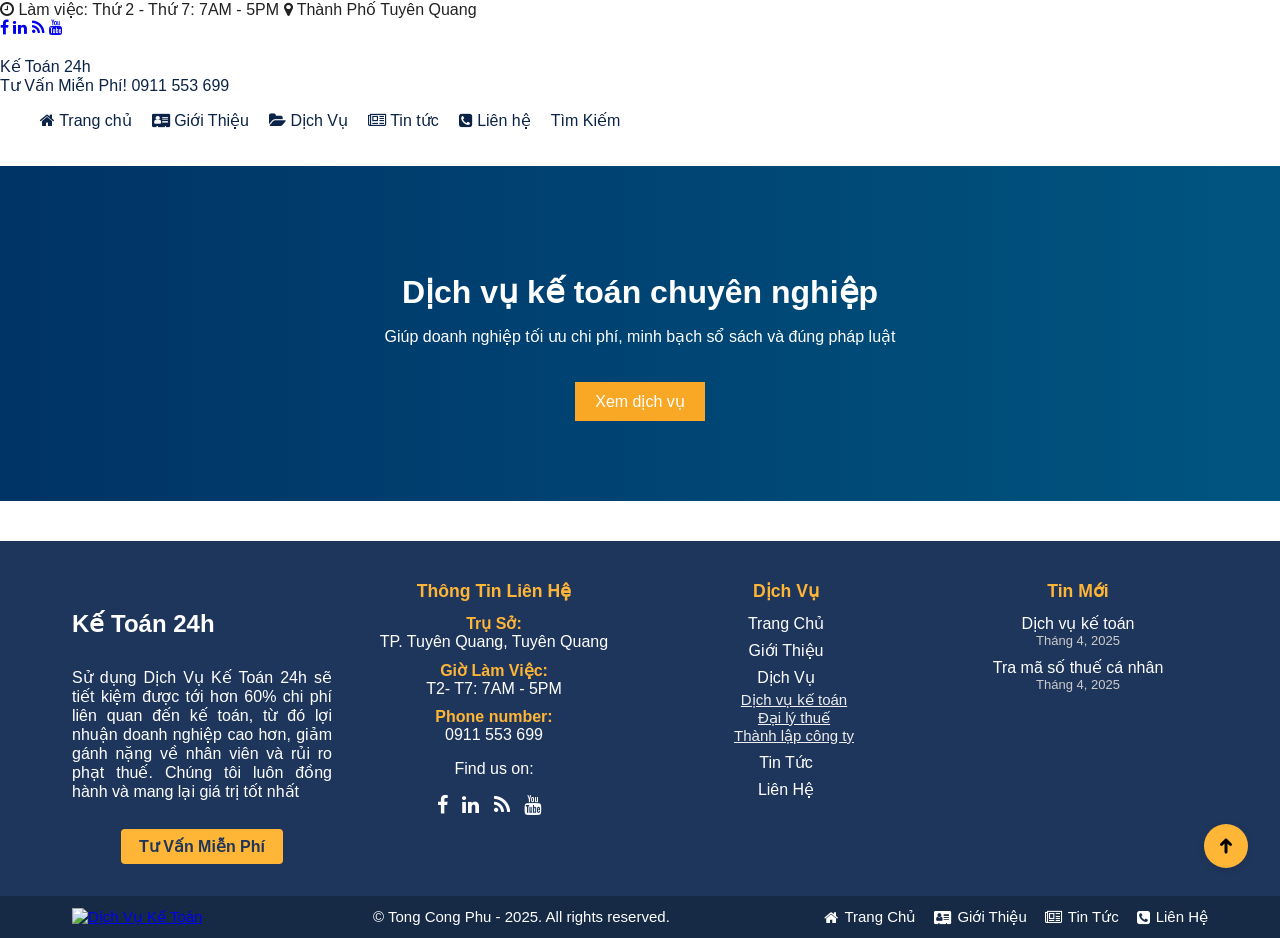
==== index.html @ 5671918d "add" ====
<!DOCTYPE html>
<html lang="vi">

<head>
  <meta charset="UTF-8">
  <title>Trang Chủ - Kế Toán 24h</title>
    <meta name="viewport" content="width=device-width,initial-scale=1" />
    <script src="https://cdn.tailwindcss.com"></script>
    <link href="https://fonts.googleapis.com/icon?family=Material+Icons" rel="stylesheet">
    <link href="https://fonts.googleapis.com/css2?family=Inter:wght@400;600;700&display=swap" rel="stylesheet">

    <link rel="stylesheet" href="css/style.css">
    <!-- Font Awesome CDN -->
    <link rel="stylesheet" href="https://cdnjs.cloudflare.com/ajax/libs/font-awesome/4.7.0/css/font-awesome.min.css" />
  <style>
    .main-nav-bar ul li a {
      color: #1f365c;
      font-weight: bold;
      font-size: 18px;
      text-decoration: none;
      align-items: center;
      gap: 8px;
    }

    .main-nav-bar ul li {
      transition: border-color 0.2s;
    }

    .main-nav-bar ul li:last-child {
      border-right: none;
    }

    .main-nav-bar ul li a:hover {
      color: #ffb536;
    }

    .hotline span:last-child {
      font-size: 38px;
      color: #1f365c;
      font-weight: bold;
    }
  </style>
</head>

<body>
    <!-- Top bar -->
    <div class="bg-[#1f365c] text-white text-sm py-2">
        <div class="flex justify-between items-center max-w-7xl mx-auto px-4">
            <div>
                <span><i class="fa fa-clock-o"></i> Làm việc: Thứ 2 - Thứ 7: 7AM - 5PM</span>
                <span class="ml-4"><i class="fa fa-map-marker"></i> Thành Phố Tuyên Quang</span>
            </div>
            <div>
                <a href="https://www.facebook.com/" target="_blank" class="mx-1"><i class="fa fa-facebook"></i></a>
                <a href="#" target="_blank" class="mx-1"><i class="fa fa-linkedin"></i></a>
                <a href="https://dichvuketoan24h.com/feed" target="_blank" class="mx-1"><i class="fa fa-rss"></i></a>
                <a href="#" target="_blank" class="mx-1"><i class="fa fa-youtube"></i></a>
            </div>
        </div>
    </div>
    <!-- Header -->
    <header class="bg-white w-full shadow">
        <div class="flex justify-between items-center max-w-7xl mx-auto px-4 py-6">
            <div class="text-2xl font-bold text-[#1f365c]">Kế Toán 24h</div>
            <div class="text-right">
                <span class="block text-[#ffb536] text-base">Tư Vấn Miễn Phí!</span>
                <span class="block text-[#1f365c] text-3xl font-bold">0911 553 699</span>
            </div>
        </div>
        <!-- Navigation bar -->
        <nav class="bg-white border-t">
            <ul class="flex justify-center items-center max-w-7xl mx-auto px-4 py-2 space-x-8 text-[#1f365c] font-bold text-base">
                <li><a href="index.html"><i class="fa fa-home"></i> Trang chủ</a></li>
                <li><a href="introduce.html"><i class="fa fa-address-card"></i> Giới Thiệu</a></li>
                <li><a href="services.html"><i class="fa fa-folder-open"></i> Dịch Vụ</a></li>
                <li><a href="blog.html"><i class="fa fa-newspaper-o"></i> Tin tức</a></li>
                <li><a href="contact.html"><i class="fa fa-phone-square"></i> Liên hệ</a></li>
                <li class="text-[#888]">Tìm Kiếm</li>
            </ul>
        </nav>
    </header>

<section class="hero">
    <div class="max-w-7xl mx-auto px-4 text-center py-12">
      <h2 class="text-3xl font-bold mb-4">Dịch vụ kế toán chuyên nghiệp</h2>
      <p class="mb-6">Giúp doanh nghiệp tối ưu chi phí, minh bạch sổ sách và đúng pháp luật</p>
      <a href="services.html" class="btn bg-[#1f365c] text-white px-6 py-2 rounded font-semibold hover:bg-[#ffb536] transition">Xem dịch vụ</a>
    </div>
</section>

<div id="footer-placeholder"></div>
<script>
  fetch('footer.html')
    .then(response => response.text())
    .then(html => {
      document.getElementById('footer-placeholder').innerHTML = html;
    });
</script>


</body>

</html>
---- css/style.css ----
body {
  font-family: "Segoe UI", Tahoma, Geneva, Verdana, sans-serif;
  margin: 0;
  padding: 0;
  color: #222;
  background-color: #fff;
}

header {
  background: white;
  color: #0b2346;
  padding: 20px 0;
}
header .container {
  display: block;
  width: 100%;
}

.container {
  padding-left: 32px;
  padding-right: 32px;
  box-sizing: border-box;
}
header .logo {
  font-size: 1.6em;
  font-weight: bold;
}
header nav ul {
  list-style: none;
  display: flex;
  gap: 20px;
}
header nav ul li a {
  color: #0b2346;
  text-decoration: none;
  font-weight: 500;
}

.hero {
  background: linear-gradient(to right, #003366, #005580);
  color: white;
  text-align: center;
  padding: 80px 20px;
}
.hero h2 {
  font-size: 2em;
  margin-bottom: 10px;
}
.btn {
  background: #f9a825;
  color: white;
  padding: 10px 20px;
  text-decoration: none;
  display: inline-block;
  margin-top: 20px;
}

.services-page .grid-3 {
  display: flex;
  gap: 20px;
  margin-top: 30px;
}
.service-box {
  border: 1px solid #ccc;
  padding: 20px;
  flex: 1;
  border-radius: 8px;
}
.service-box h3 {
  color: #0b2346;
}

footer {
  background: #eee;
  text-align: center;
  padding: 20px;
  margin-top: 40px;
}

.contact form {
  display: flex;
  flex-direction: column;
  gap: 15px;
}
.contact input, .contact textarea {
  padding: 10px;
  font-size: 1em;
}
.contact button {
  background: #0b2346;
  color: white;
  padding: 10px;
  font-size: 1em;
  border: none;
  cursor: pointer;
}

.top-bar {
  background-color: #0b2346;
  color: white;
  font-size: 0.9em;
  padding: 8px 0;
}
.top-bar .container {
  display: flex;
  justify-content: space-between;
  align-items: center;
}
.top-left span {
  margin-right: 15px;
}
.top-left i, .top-right i {
  margin-right: 5px;
}
.top-right a {
  color: white;
  margin-left: 10px;
  text-decoration: none;
}
.top-right a:hover {
  color: #f9a825;
}



/* --- Footer Styles --- */
.footer {
  background: #1f365c;
  color: #fff;
  padding: 40px 0 0 0;
  font-size: 16px;
}

.wf-wrap {
  max-width: 1200px;
  margin: 0 auto;
  padding: 0 32px;
  box-sizing: border-box;
}

.wf-container-footer,
.wf-container-bottom {
  display: flex;
  flex-wrap: wrap;
  justify-content: space-between;
  align-items: flex-start;
}

.wf-container {
  display: flex;
  flex-wrap: wrap;
  width: 100%;
  gap: 32px;
}

.wf-cell {
  flex: 1 1 220px;
  min-width: 220px;
  margin-bottom: 32px;
}

.widget-title {
  font-size: 1.1em;
  font-weight: bold;
  margin-bottom: 12px;
  color: #ffb536;
}

.footer .textwidget a img {
  display: block;
  margin: 0 auto 10px auto;
}

.footer .textwidget p {
  margin: 0 0 10px 0;
}

.default-btn-shortcode,
.dt-btn {
  background: #ffb536;
  color: #1f365c;
  padding: 8px 18px;
  border-radius: 4px;
  text-decoration: none;
  font-weight: bold;
  display: inline-block;
  margin-top: 8px;
  transition: background 0.2s;
}
.default-btn-shortcode:hover,
.dt-btn:hover {
  background: #e09e2f;
  color: #fff;
}

.contact-info {
  list-style: none;
  padding: 0;
  margin: 0 0 10px 0;
}
.contact-info li {
  margin-bottom: 10px;
}
.color-primary {
  color: #ffb536;
  font-weight: bold;
}

.soc-ico {
  margin-top: 10px;
}
.soc-ico a {
  display: inline-block;
  margin-right: 10px;
  color: #fff;
  font-size: 20px;
  transition: color 0.2s;
}
.soc-ico a:hover {
  color: #ffb536;
}

.custom-menu {
  list-style: none;
  padding: 0;
  margin: 0;
}
.custom-menu > li {
  margin-bottom: 8px;
}
.custom-menu > li > a {
  color: #fff;
  text-decoration: none;
  font-weight: 500;
  transition: color 0.2s;
}
.custom-menu > li > a:hover {
  color: #ffb536;
}
.custom-menu ul {
  list-style: none;
  padding-left: 16px;
  margin-top: 4px;
}
.custom-menu ul li a {
  color: #eee;
  font-size: 15px;
}
.custom-menu ul li a:hover {
  color: #ffb536;
}

.recent-posts {
  list-style: none;
  padding: 0;
  margin: 0;
}
.recent-posts li {
  margin-bottom: 10px;
}
.recent-posts a {
  color: #fff;
  text-decoration: none;
  font-weight: 500;
  transition: color 0.2s;
}
.recent-posts a:hover {
  color: #ffb536;
}
.recent-posts time {
  display: block;
  font-size: 13px;
  color: #ccc;
}

#bottom-bar {
  background: #162a46;
  color: #fff;
  padding: 12px 0;
  font-size: 15px;
  margin-top: 0;
}
#branding-bottom {
  display: inline-block;
  vertical-align: middle;
  margin-right: 16px;
}
.wf-float-left {
  display: inline-block;
  vertical-align: middle;
}
.wf-float-right {
  float: right;
  display: flex;
  align-items: center;
}
.mini-nav ul {
  list-style: none;
  padding: 0;
  margin: 0;
  display: flex;
  gap: 18px;
}
.mini-nav ul li a {
  color: #fff;
  text-decoration: none;
  font-weight: 500;
  font-size: 15px;
  transition: color 0.2s;
  display: flex;
  align-items: center;
  gap: 6px;
}
.mini-nav ul li a:hover {
  color: #ffb536;
}
.footer-sub-nav {
  display: none;
  position: absolute;
  background: #1f365c;
  padding: 8px 12px;
  border-radius: 4px;
  box-shadow: 0 2px 8px rgba(0,0,0,0.08);
  z-index: 10;
}
.mini-nav ul li:hover .footer-sub-nav {
  display: block;
}
.menu-select {
  margin-left: 18px;
  color: #fff;
  font-size: 14px;
}

.scroll-top {
  position: fixed;
  right: 32px;
  bottom: 32px;
  background: #ffb536;
  color: #fff;
  border-radius: 50%;
  padding: 10px;
  z-index: 999;
  box-shadow: 0 2px 8px rgba(0,0,0,0.12);
  transition: background 0.2s;
  text-align: center;
}
.scroll-top:hover {
  background: #e09e2f;
}
.scroll-top svg {
  width: 24px;
  height: 24px;
  vertical-align: middle;
}
.screen-reader-text {
  position: absolute;
  left: -9999px;
  top: auto;
  width: 1px;
  height: 1px;
  overflow: hidden;
}
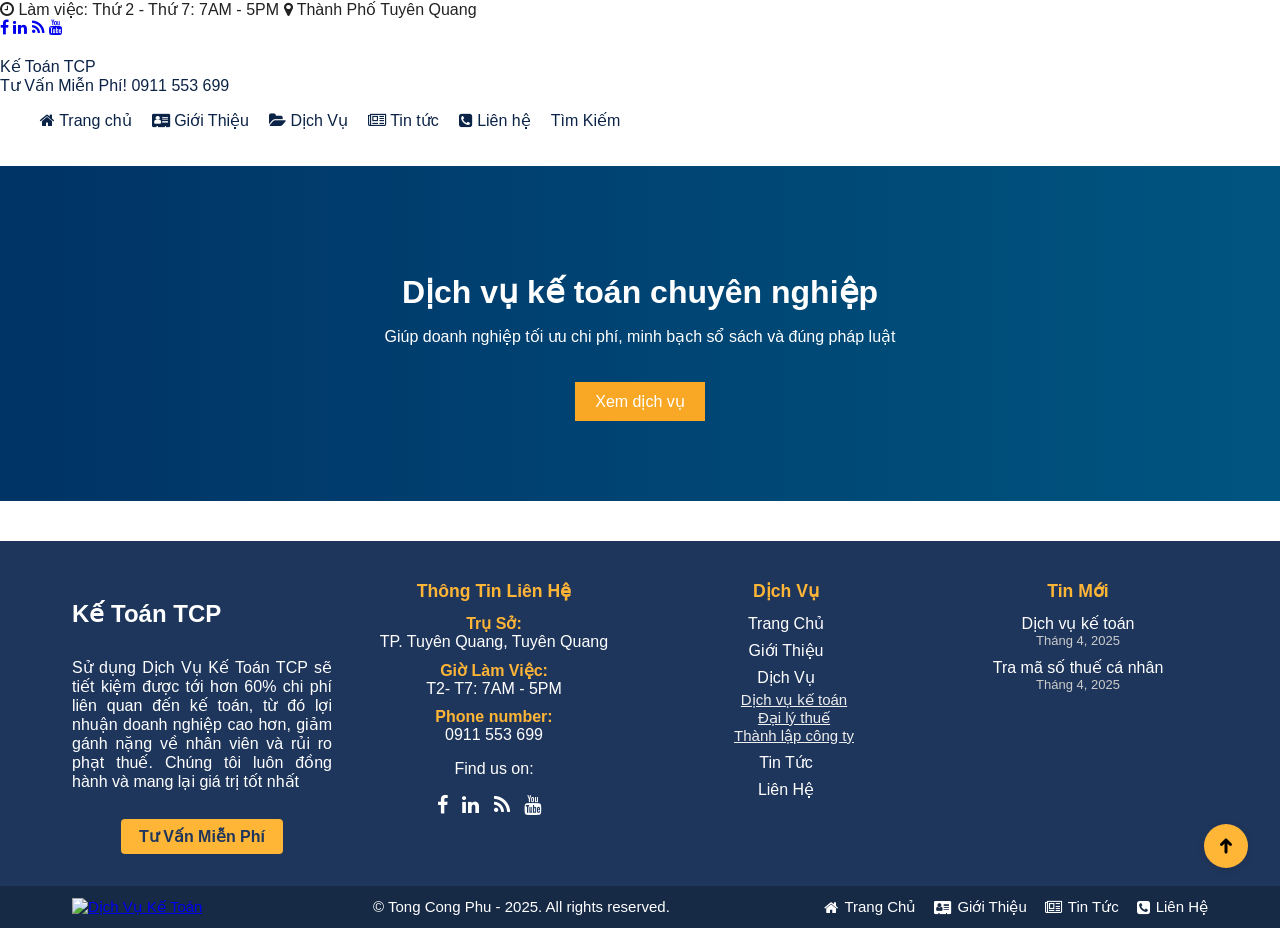
==== commit deaf7709: "add" ====
--- a/index.html
+++ b/index.html
@@ -3,7 +3,7 @@
 
 <head>
   <meta charset="UTF-8">
-  <title>Trang Chủ - Kế Toán 24h</title>
+  <title>Trang Chủ - Kế Toán TCP</title>
     <meta name="viewport" content="width=device-width,initial-scale=1" />
     <script src="https://cdn.tailwindcss.com"></script>
     <link href="https://fonts.googleapis.com/icon?family=Material+Icons" rel="stylesheet">
@@ -53,7 +53,7 @@
             <div>
                 <a href="https://www.facebook.com/" target="_blank" class="mx-1"><i class="fa fa-facebook"></i></a>
                 <a href="#" target="_blank" class="mx-1"><i class="fa fa-linkedin"></i></a>
-                <a href="https://dichvuketoan24h.com/feed" target="_blank" class="mx-1"><i class="fa fa-rss"></i></a>
+                <a href="#" target="_blank" class="mx-1"><i class="fa fa-rss"></i></a>
                 <a href="#" target="_blank" class="mx-1"><i class="fa fa-youtube"></i></a>
             </div>
         </div>
@@ -61,7 +61,7 @@
     <!-- Header -->
     <header class="bg-white w-full shadow">
         <div class="flex justify-between items-center max-w-7xl mx-auto px-4 py-6">
-            <div class="text-2xl font-bold text-[#1f365c]">Kế Toán 24h</div>
+            <div class="text-2xl font-bold text-[#1f365c]">Kế Toán TCP</div>
             <div class="text-right">
                 <span class="block text-[#ffb536] text-base">Tư Vấn Miễn Phí!</span>
                 <span class="block text-[#1f365c] text-3xl font-bold">0911 553 699</span>
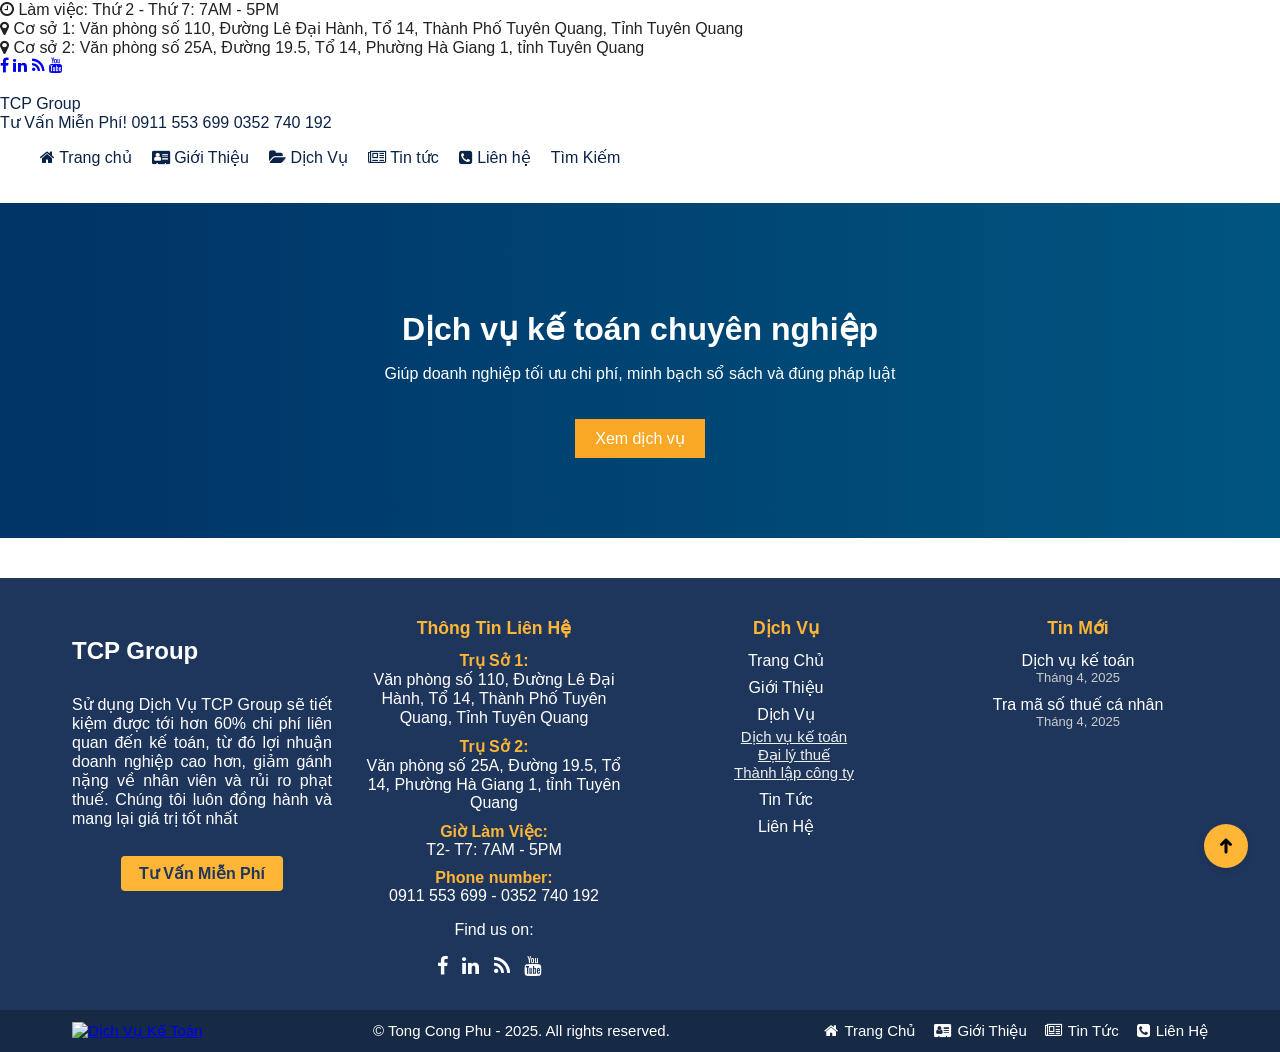
==== commit e2634715: "add" ====
--- a/index.html
+++ b/index.html
@@ -3,15 +3,15 @@
 
 <head>
   <meta charset="UTF-8">
-  <title>Trang Chủ - Kế Toán TCP</title>
-    <meta name="viewport" content="width=device-width,initial-scale=1" />
-    <script src="https://cdn.tailwindcss.com"></script>
-    <link href="https://fonts.googleapis.com/icon?family=Material+Icons" rel="stylesheet">
-    <link href="https://fonts.googleapis.com/css2?family=Inter:wght@400;600;700&display=swap" rel="stylesheet">
+  <title>Trang Chủ - TCP Group</title>
+  <meta name="viewport" content="width=device-width,initial-scale=1" />
+  <script src="https://cdn.tailwindcss.com"></script>
+  <link href="https://fonts.googleapis.com/icon?family=Material+Icons" rel="stylesheet">
+  <link href="https://fonts.googleapis.com/css2?family=Inter:wght@400;600;700&display=swap" rel="stylesheet">
 
-    <link rel="stylesheet" href="css/style.css">
-    <!-- Font Awesome CDN -->
-    <link rel="stylesheet" href="https://cdnjs.cloudflare.com/ajax/libs/font-awesome/4.7.0/css/font-awesome.min.css" />
+  <link rel="stylesheet" href="css/style.css">
+  <!-- Font Awesome CDN -->
+  <link rel="stylesheet" href="https://cdnjs.cloudflare.com/ajax/libs/font-awesome/4.7.0/css/font-awesome.min.css" />
   <style>
     .main-nav-bar ul li a {
       color: #1f365c;
@@ -43,59 +43,33 @@
 </head>
 
 <body>
-    <!-- Top bar -->
-    <div class="bg-[#1f365c] text-white text-sm py-2">
-        <div class="flex justify-between items-center max-w-7xl mx-auto px-4">
-            <div>
-                <span><i class="fa fa-clock-o"></i> Làm việc: Thứ 2 - Thứ 7: 7AM - 5PM</span>
-                <span class="ml-4"><i class="fa fa-map-marker"></i> Thành Phố Tuyên Quang</span>
-            </div>
-            <div>
-                <a href="https://www.facebook.com/" target="_blank" class="mx-1"><i class="fa fa-facebook"></i></a>
-                <a href="#" target="_blank" class="mx-1"><i class="fa fa-linkedin"></i></a>
-                <a href="#" target="_blank" class="mx-1"><i class="fa fa-rss"></i></a>
-                <a href="#" target="_blank" class="mx-1"><i class="fa fa-youtube"></i></a>
-            </div>
-        </div>
-    </div>
-    <!-- Header -->
-    <header class="bg-white w-full shadow">
-        <div class="flex justify-between items-center max-w-7xl mx-auto px-4 py-6">
-            <div class="text-2xl font-bold text-[#1f365c]">Kế Toán TCP</div>
-            <div class="text-right">
-                <span class="block text-[#ffb536] text-base">Tư Vấn Miễn Phí!</span>
-                <span class="block text-[#1f365c] text-3xl font-bold">0911 553 699</span>
-            </div>
-        </div>
-        <!-- Navigation bar -->
-        <nav class="bg-white border-t">
-            <ul class="flex justify-center items-center max-w-7xl mx-auto px-4 py-2 space-x-8 text-[#1f365c] font-bold text-base">
-                <li><a href="index.html"><i class="fa fa-home"></i> Trang chủ</a></li>
-                <li><a href="introduce.html"><i class="fa fa-address-card"></i> Giới Thiệu</a></li>
-                <li><a href="services.html"><i class="fa fa-folder-open"></i> Dịch Vụ</a></li>
-                <li><a href="blog.html"><i class="fa fa-newspaper-o"></i> Tin tức</a></li>
-                <li><a href="contact.html"><i class="fa fa-phone-square"></i> Liên hệ</a></li>
-                <li class="text-[#888]">Tìm Kiếm</li>
-            </ul>
-        </nav>
-    </header>
-
-<section class="hero">
+  <div id="header-placeholder"></div>
+  <script>
+    fetch('header.html')
+      .then(response => response.text())
+      .then(html => {
+        document.getElementById('header-placeholder').innerHTML = html;
+      });
+  </script>
+  <section class="hero">
     <div class="max-w-7xl mx-auto px-4 text-center py-12">
       <h2 class="text-3xl font-bold mb-4">Dịch vụ kế toán chuyên nghiệp</h2>
       <p class="mb-6">Giúp doanh nghiệp tối ưu chi phí, minh bạch sổ sách và đúng pháp luật</p>
-      <a href="services.html" class="btn bg-[#1f365c] text-white px-6 py-2 rounded font-semibold hover:bg-[#ffb536] transition">Xem dịch vụ</a>
+      <a href="services.html"
+        class="btn bg-[#1f365c] text-white px-6 py-2 rounded font-semibold hover:bg-[#ffb536] transition">Xem dịch
+        vụ</a>
     </div>
-</section>
+  </section>
 
-<div id="footer-placeholder"></div>
-<script>
-  fetch('footer.html')
-    .then(response => response.text())
-    .then(html => {
-      document.getElementById('footer-placeholder').innerHTML = html;
-    });
-</script>
+  <div id="footer-placeholder"></div>
+
+  <script>
+    fetch('footer.html')
+      .then(response => response.text())
+      .then(html => {
+        document.getElementById('footer-placeholder').innerHTML = html;
+      });
+  </script>
 
 
 </body>
